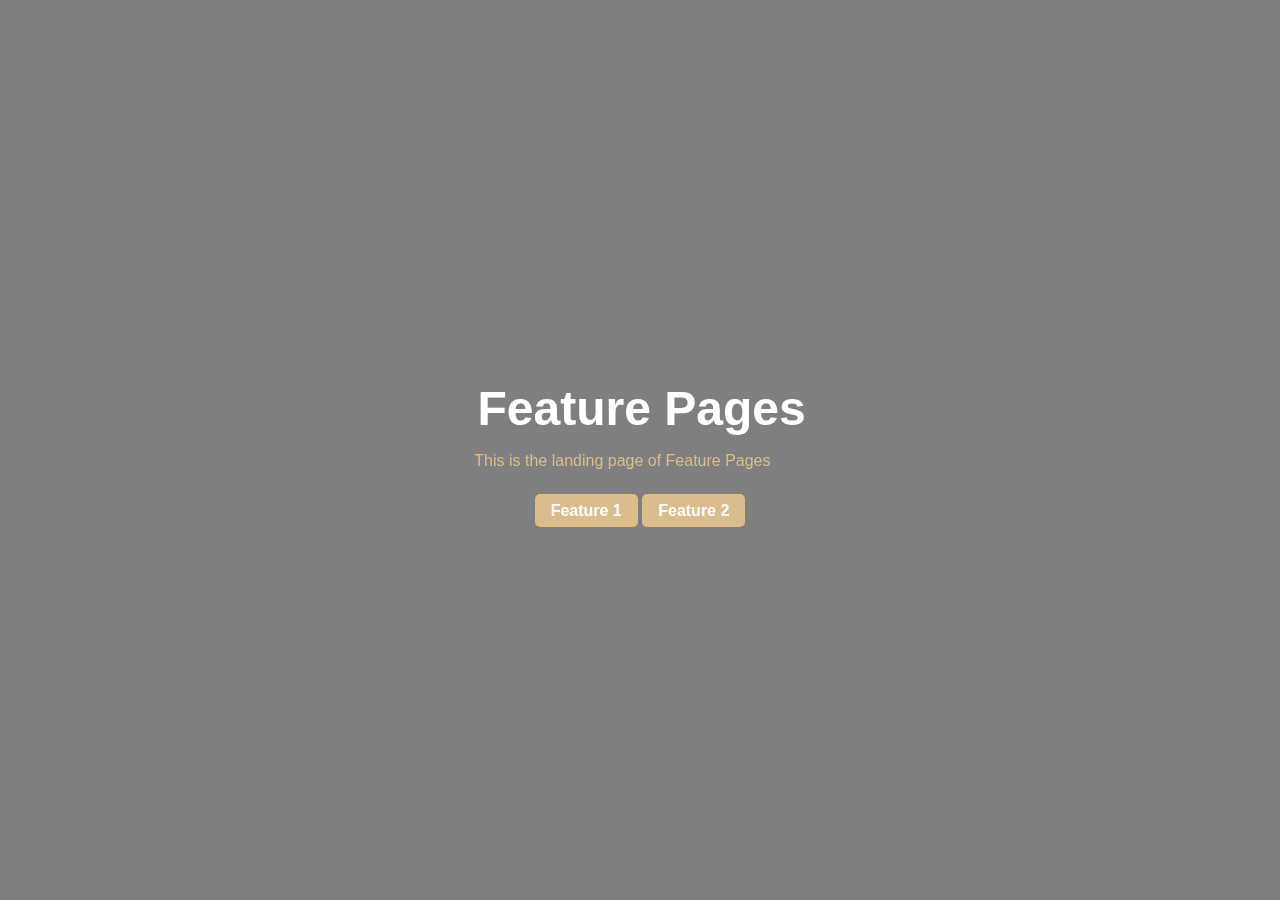
==== index.html @ d10918c0 "refractor(index,css):improve the landing page" ====
<!DOCTYPE html>
<html lang="en">
<head>
    <meta charset="UTF-8">
    <meta name="viewport" content="width=device-width, initial-scale=1.0">
    <link rel="stylesheet" href="./assets/css/style.css">
    <title>HEADERS AND FOOTERS</title>
</head>
<body>
    <video autoplay muted loop id="myVideo">
        <source src="./assets/img/totoro-on-top-of-a-tree.960x540.mp4" type="video/mp4">
      </video>
    <section class="container">
        <div class="text">
            <h1>Feature Pages</h1>
            <p>This is the landing page of Feature Pages</p>
        </div>
        <nav class="navigation">
            <a href="./pages/page1/index.html">Feature 1</a>
            <a href="./pages/page2/index.html">Feature 2</a>
        </nav>
    </section>
</body>
</html>
---- assets/css/style.css ----
*{
    margin: 0;
    padding: 0;
    box-sizing: border-box;
}

body{
    font-family: 'Poppins', sans-serif;
    background-image: url();
    background-size: cover;
    background-position: center;
    background-repeat: no-repeat;
    height: 100vh;
}

#myVideo{
    position: fixed;
    right: 0;
    bottom: 0;
    min-width: 100%;
    min-height: 100%;
  }
  section.container{
    width: 100%;
    position: fixed;
    bottom: 0;
    background: rgba(0, 0, 0, 0.5);
    color: #f1f1f1;
    width: 100%;
    padding: 20px;
    height: 100vh;
    display: flex;
    row-gap: 1rem;
    justify-content: center;
    align-items: center;
    flex-direction: column;
    color: white;
    & h1{
        font-size: 3rem;
        margin-bottom: 1rem;
        align-items: center;
        margin-left: .2rem;
    }
    & p{
        font-size: 1rem;
        margin-bottom: 1rem;
        color: #dbbc8c;
    }
    & a{
        text-decoration: none;
        color: white;
        background-color: #dbbc8c;
        border-radius: 5px;
        padding: 0.5rem 1rem;
        font-weight: bold;
        transition: background-color 0.3s;
        &:hover{
            background-color: gray;
        }
    }
}
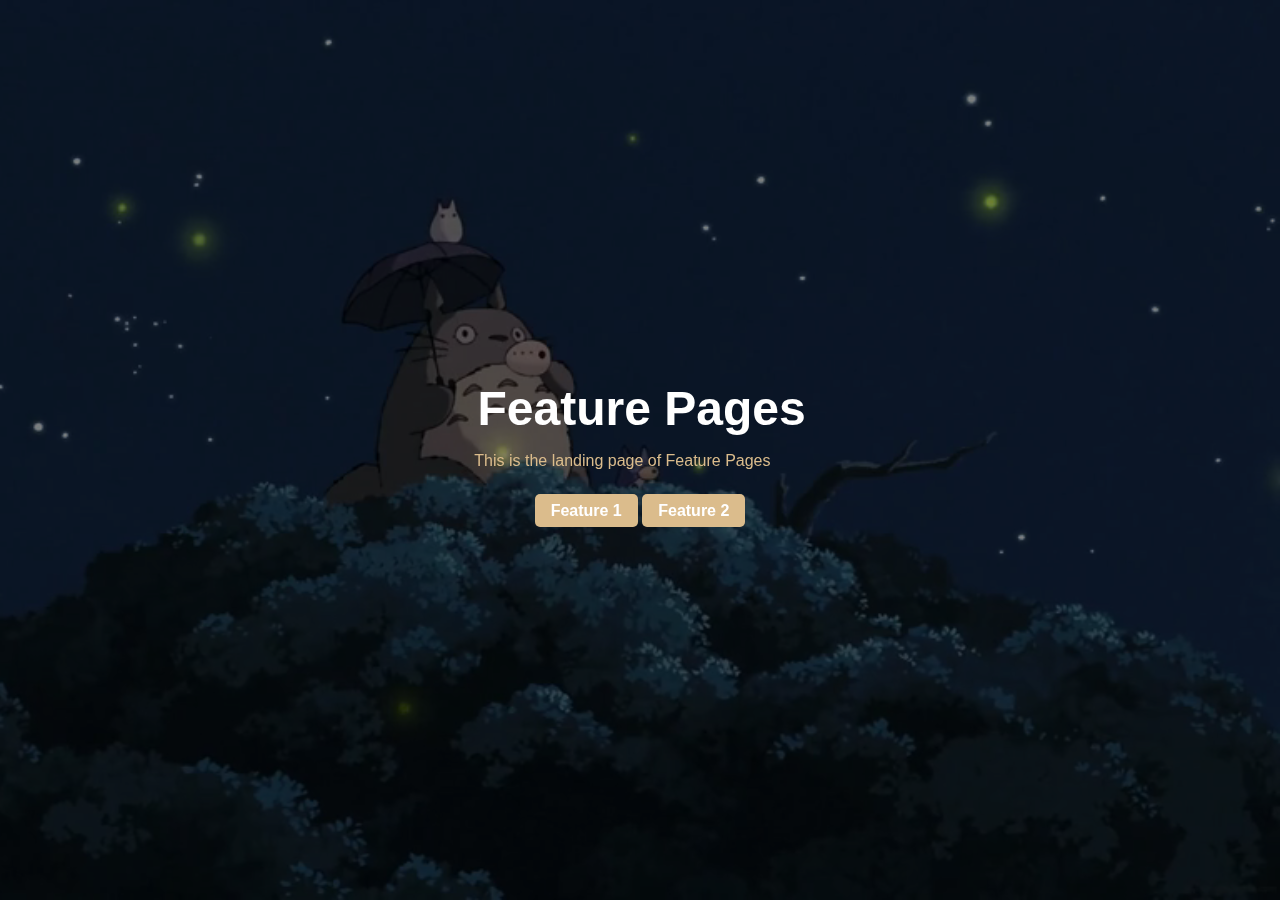
==== commit 43a13459: "refactor(index.html): improve the structure of html in page 1" ====
--- a/index.html
+++ b/index.html
@@ -8,7 +8,7 @@
 </head>
 <body>
     <video autoplay muted loop id="myVideo">
-        <source src="./assets/img/totoro-on-top-of-a-tree.960x540.mp4" type="video/mp4">
+        <source src="./assets/video/totoro-on-top-of-a-tree.960x540.mp4" type="video/mp4">
       </video>
     <section class="container">
         <div class="text">
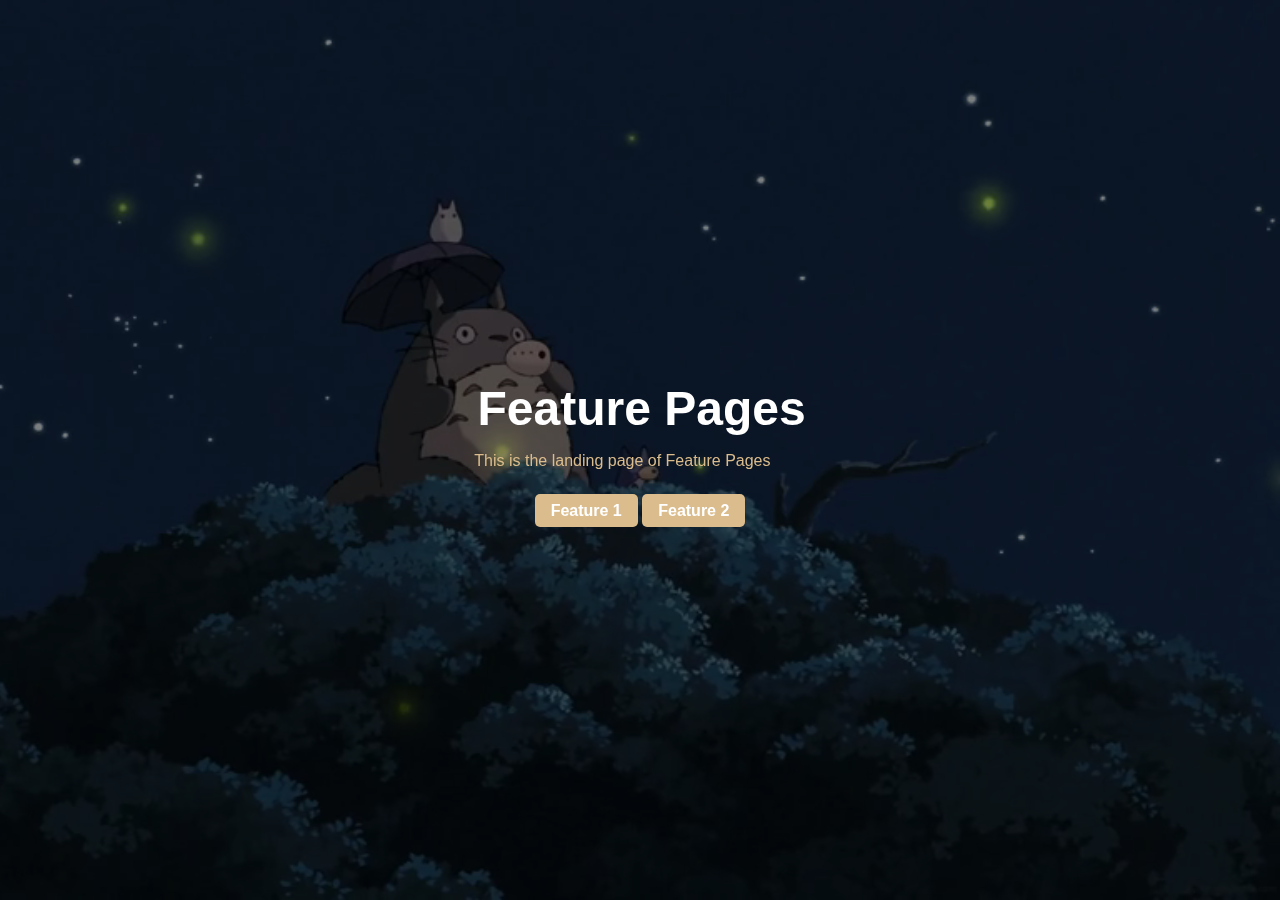
==== commit a0f5b937: "refactor(Landing Page): Change the name of the landing page" ====
--- a/index.html
+++ b/index.html
@@ -4,7 +4,7 @@
     <meta charset="UTF-8">
     <meta name="viewport" content="width=device-width, initial-scale=1.0">
     <link rel="stylesheet" href="./assets/css/style.css">
-    <title>HEADERS AND FOOTERS</title>
+    <title>Feature Pages</title>
 </head>
 <body>
     <video autoplay muted loop id="myVideo">
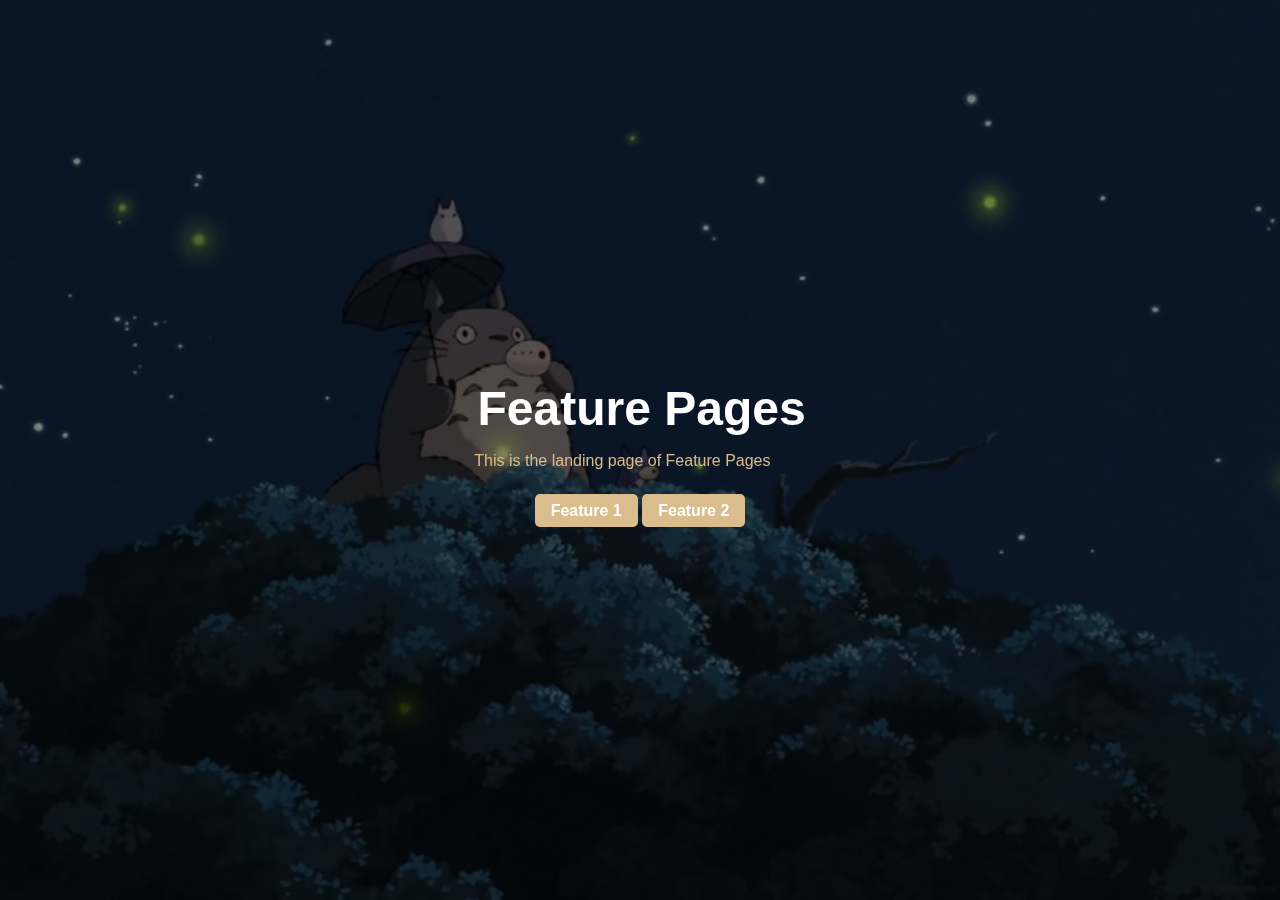
==== commit 3a4b30c4: "fix(Landing Page): Ensure the buttons navigate to the correct page." ====
--- a/index.html
+++ b/index.html
@@ -16,8 +16,8 @@
             <p>This is the landing page of Feature Pages</p>
         </div>
         <nav class="navigation">
-            <a href="./pages/page1/index.html">Feature 1</a>
-            <a href="./pages/page2/index.html">Feature 2</a>
+            <a href="./pages/Feature1/index.html">Feature 1</a>
+            <a href="./pages/Feature2/index.html">Feature 2</a>
         </nav>
     </section>
 </body>
